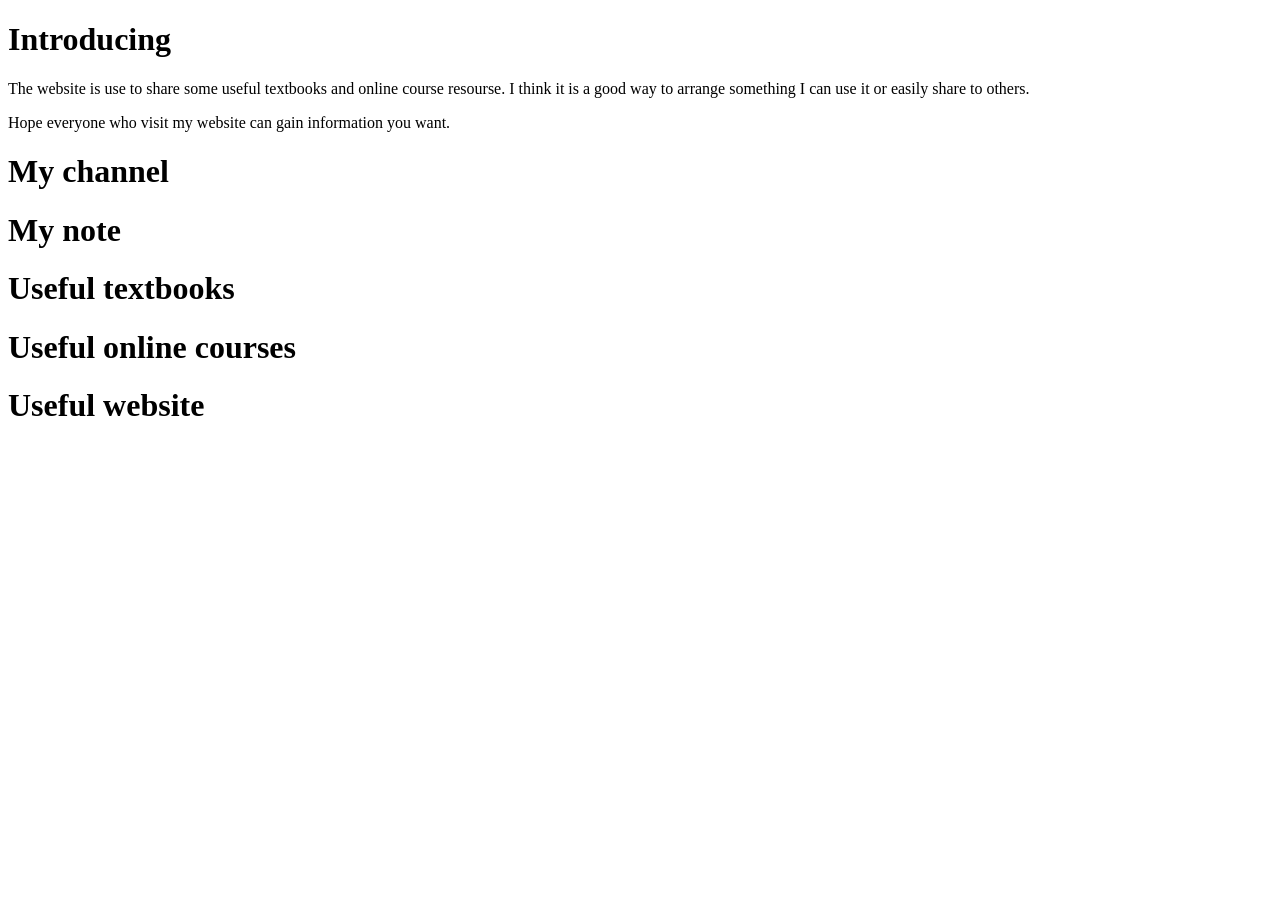
==== index.html @ 83b7782a "Update and rename main.html to index.html" ====
<!DOCTYPE html>
<html lang="en">
  <head>
    <meta charset="UTF-8" />
    <meta name="viewport" content="width=device-width, initial-scale=1.0" />
    <title>Waikwan's personal website</title>
  </head>
  <body>
    <h1>Introducing</h1>
    <p>
      The website is use to share some useful textbooks and online course
      resourse. I think it is a good way to arrange something I can use it or
      easily share to others.
    </p>
    <p>Hope everyone who visit my website can gain information you want.</p>
    <h1>My channel</h1>
    <h1>My note</h1>
    <h1>Useful textbooks</h1>
    <h1>Useful online courses</h1>
    <h1>Useful website</h1>
  </body>
</html>
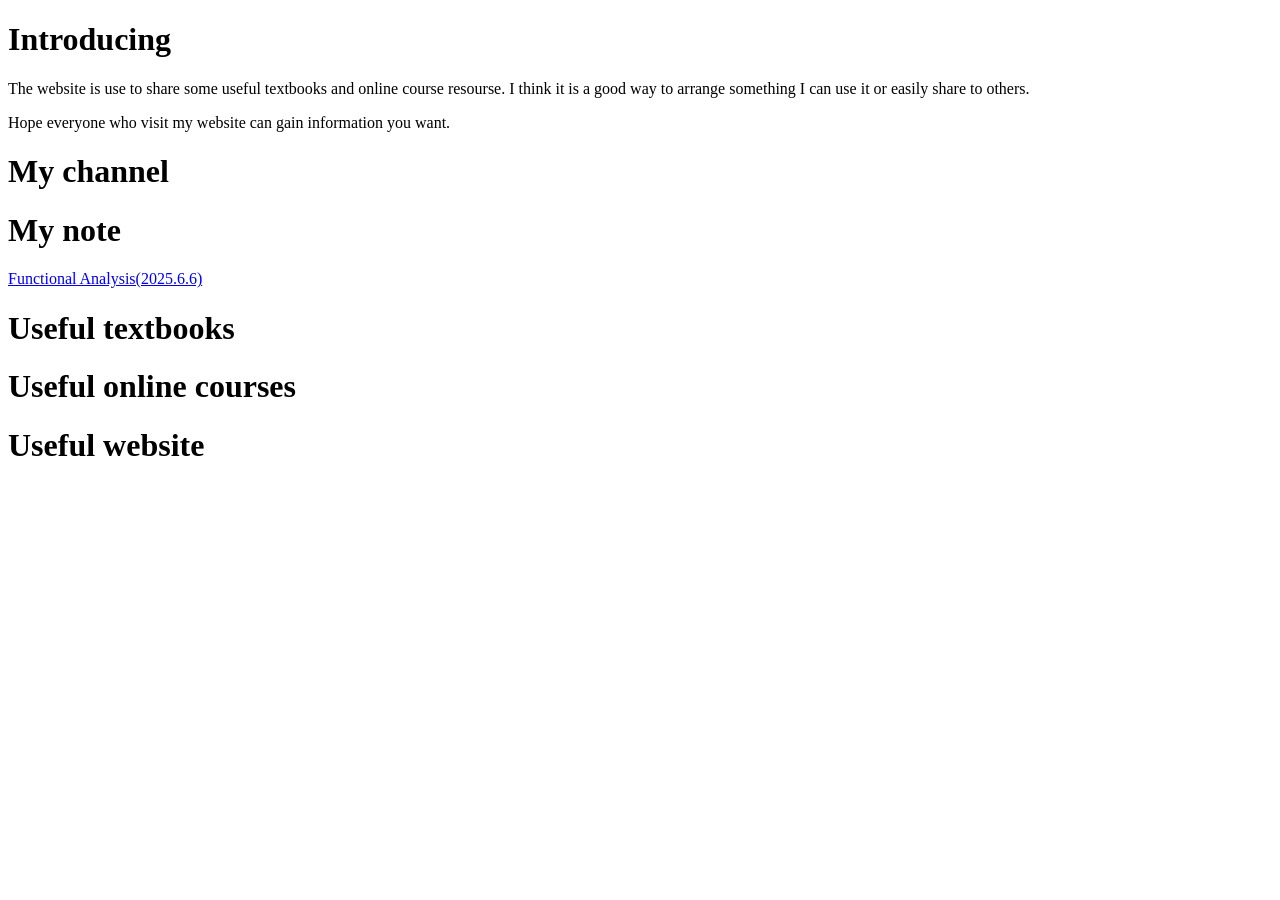
==== commit e9f1740b: "index.html" ====
--- a/index.html
+++ b/index.html
@@ -15,6 +15,9 @@
     <p>Hope everyone who visit my website can gain information you want.</p>
     <h1>My channel</h1>
     <h1>My note</h1>
+    <a href="https://waikwan12.github.io/files/Functional Analysis.pdf" target="_blank">
+    Functional Analysis(2025.6.6)
+</a>
     <h1>Useful textbooks</h1>
     <h1>Useful online courses</h1>
     <h1>Useful website</h1>
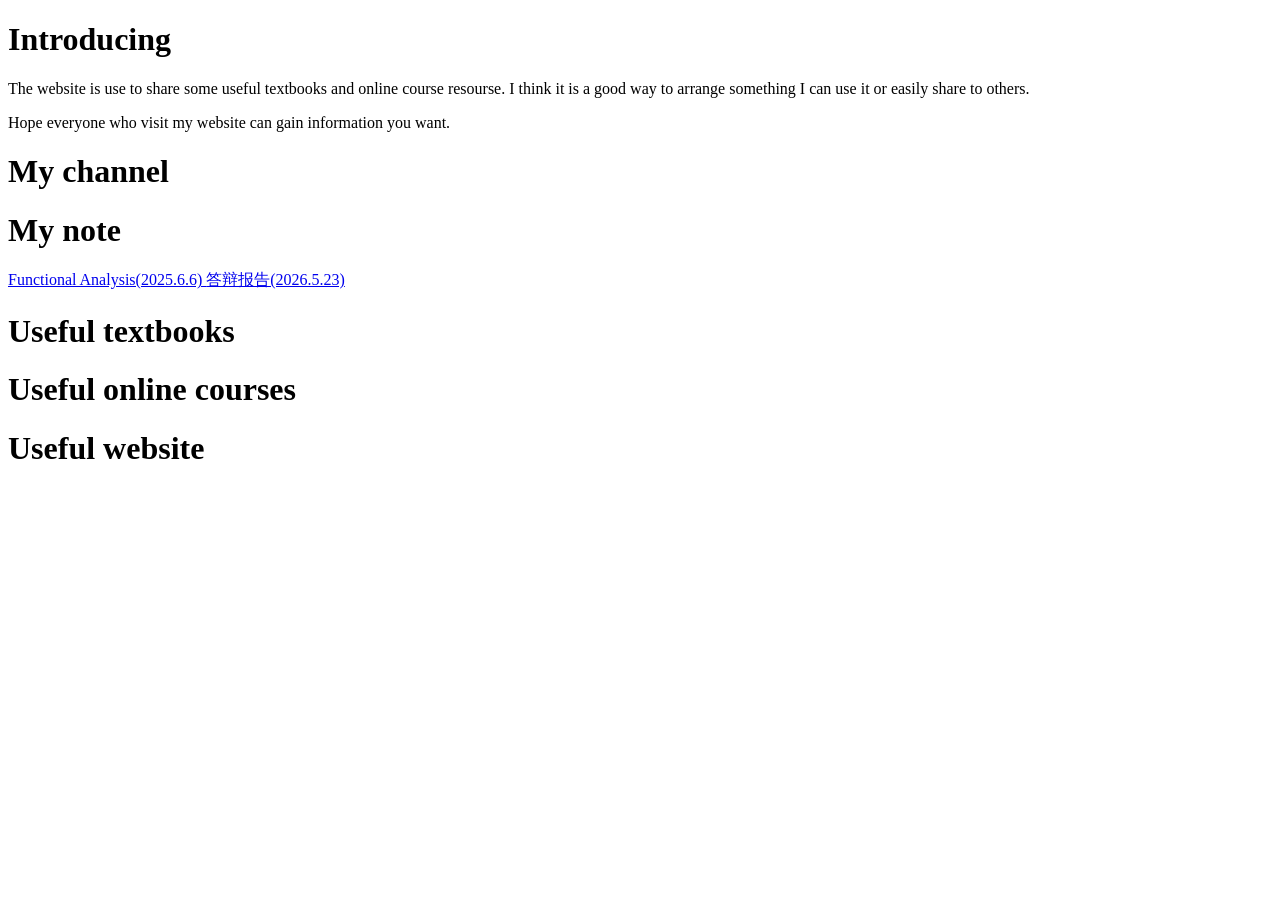
==== commit 1bc8707d: "index.html" ====
--- a/index.html
+++ b/index.html
@@ -15,8 +15,11 @@
     <p>Hope everyone who visit my website can gain information you want.</p>
     <h1>My channel</h1>
     <h1>My note</h1>
-    <a href="https://waikwan12.github.io/files/Functional Analysis.pdf" target="_blank">
+    <a href="https://waikwan12.github.io/FunctionalAnalysis.pdf" target="_blank">
     Functional Analysis(2025.6.6)
+</a>
+    <a href="https://waikwan12.github.io/slide.pdf" target="_blank">
+    答辩报告(2026.5.23)
 </a>
     <h1>Useful textbooks</h1>
     <h1>Useful online courses</h1>
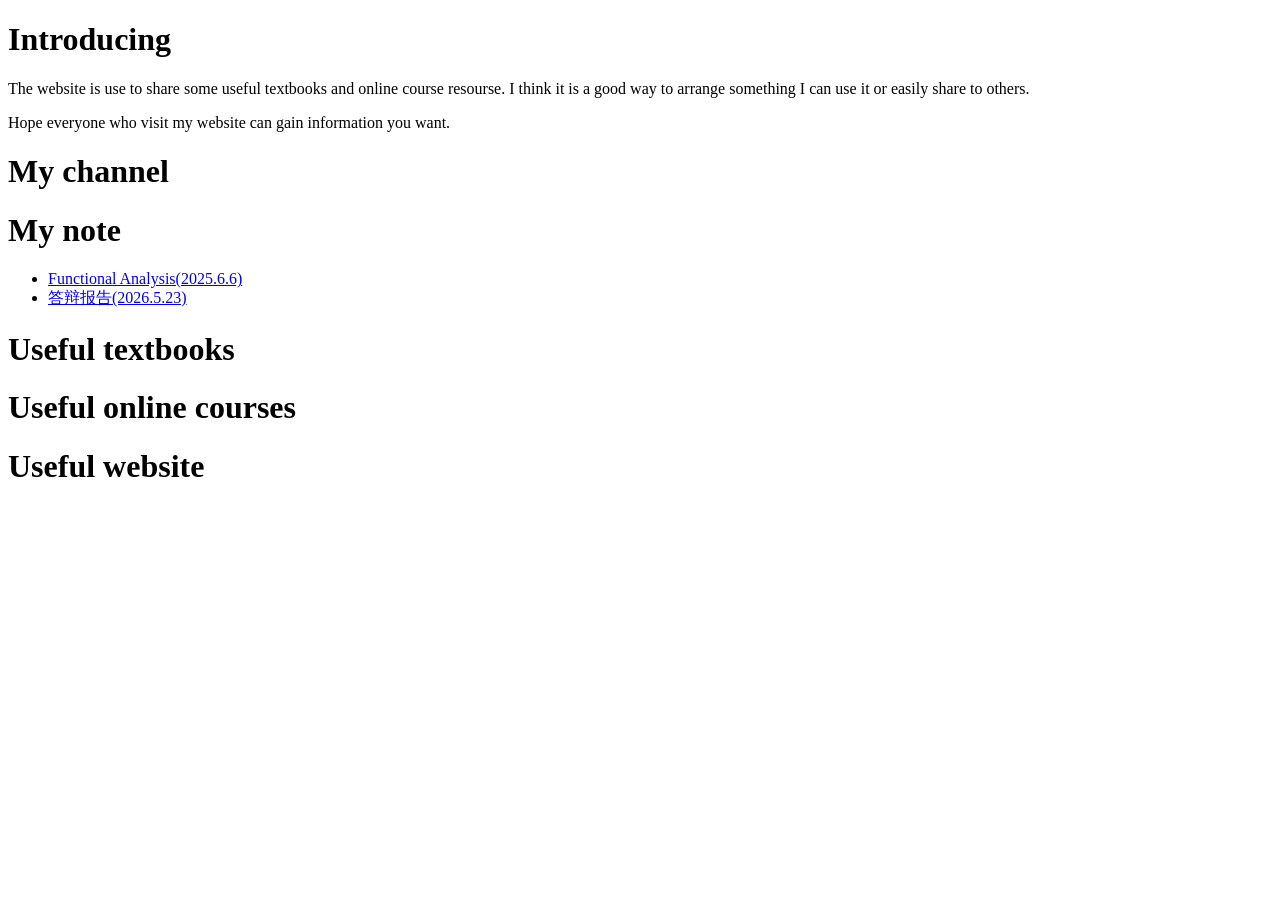
==== commit 634e94f9: "index.html" ====
--- a/index.html
+++ b/index.html
@@ -15,12 +15,18 @@
     <p>Hope everyone who visit my website can gain information you want.</p>
     <h1>My channel</h1>
     <h1>My note</h1>
-    <a href="https://waikwan12.github.io/FunctionalAnalysis.pdf" target="_blank">
-    Functional Analysis(2025.6.6)
-</a>
-    <a href="https://waikwan12.github.io/slide.pdf" target="_blank">
-    答辩报告(2026.5.23)
-</a>
+    <ul>
+      <li>
+        <a href="https://waikwan12.github.io/FunctionalAnalysis.pdf" target="_blank">
+          Functional Analysis(2025.6.6)
+        </a>
+      </li>
+      <li>
+        <a href="https://waikwan12.github.io/slide.pdf" target="_blank">
+          答辩报告(2026.5.23)
+        </a>
+      </li>
+    </ul>
     <h1>Useful textbooks</h1>
     <h1>Useful online courses</h1>
     <h1>Useful website</h1>
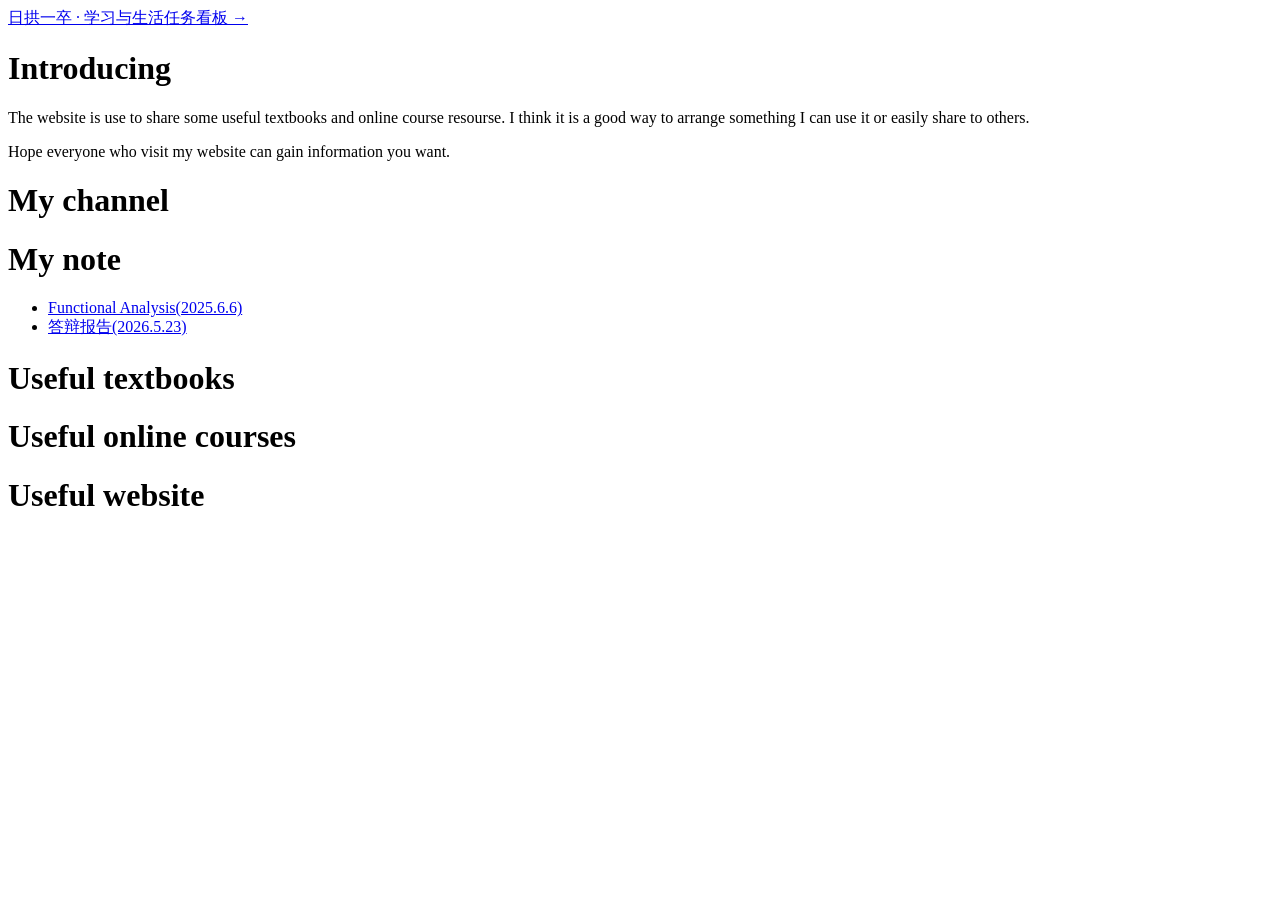
==== commit 2ec81602: "Add local-first task dashboard with progress and activity history" ====
--- a/index.html
+++ b/index.html
@@ -6,6 +6,9 @@
     <title>Waikwan's personal website</title>
   </head>
   <body>
+    <nav aria-label="Personal tools">
+      <a href="./tasks/">日拱一卒 · 学习与生活任务看板 →</a>
+    </nav>
     <h1>Introducing</h1>
     <p>
       The website is use to share some useful textbooks and online course
